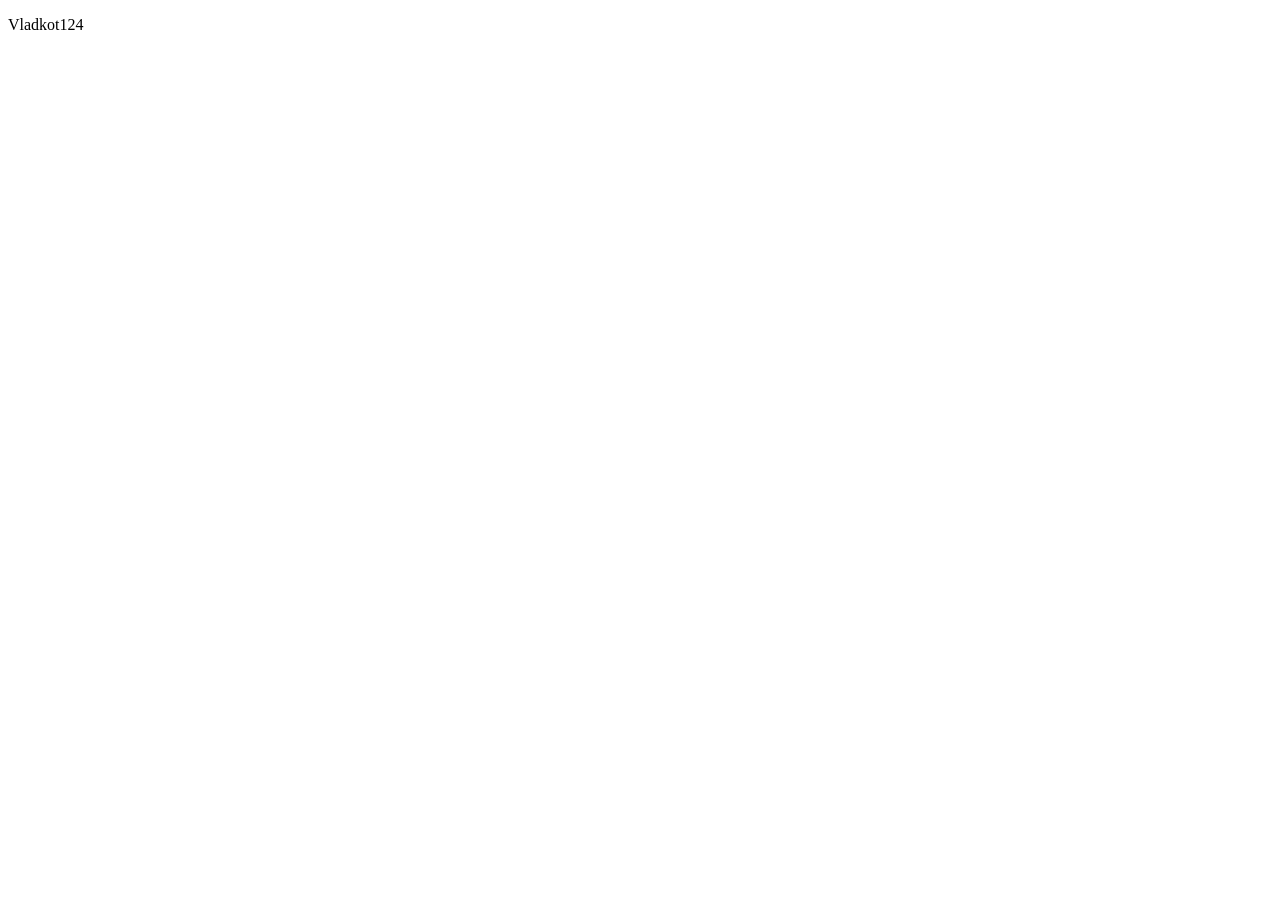
==== index.html @ 5b6939e6 "Get files back" ====
<!DOCTYPE html>
<html lang="en">
<head>
    <title>Lab-1 Static Site</title>
    <meta charset="UTF-8">
    <meta name="author" content="Vladkot124">
</head>
<body>
    <p>Vladkot124</p>
</body>
</html>
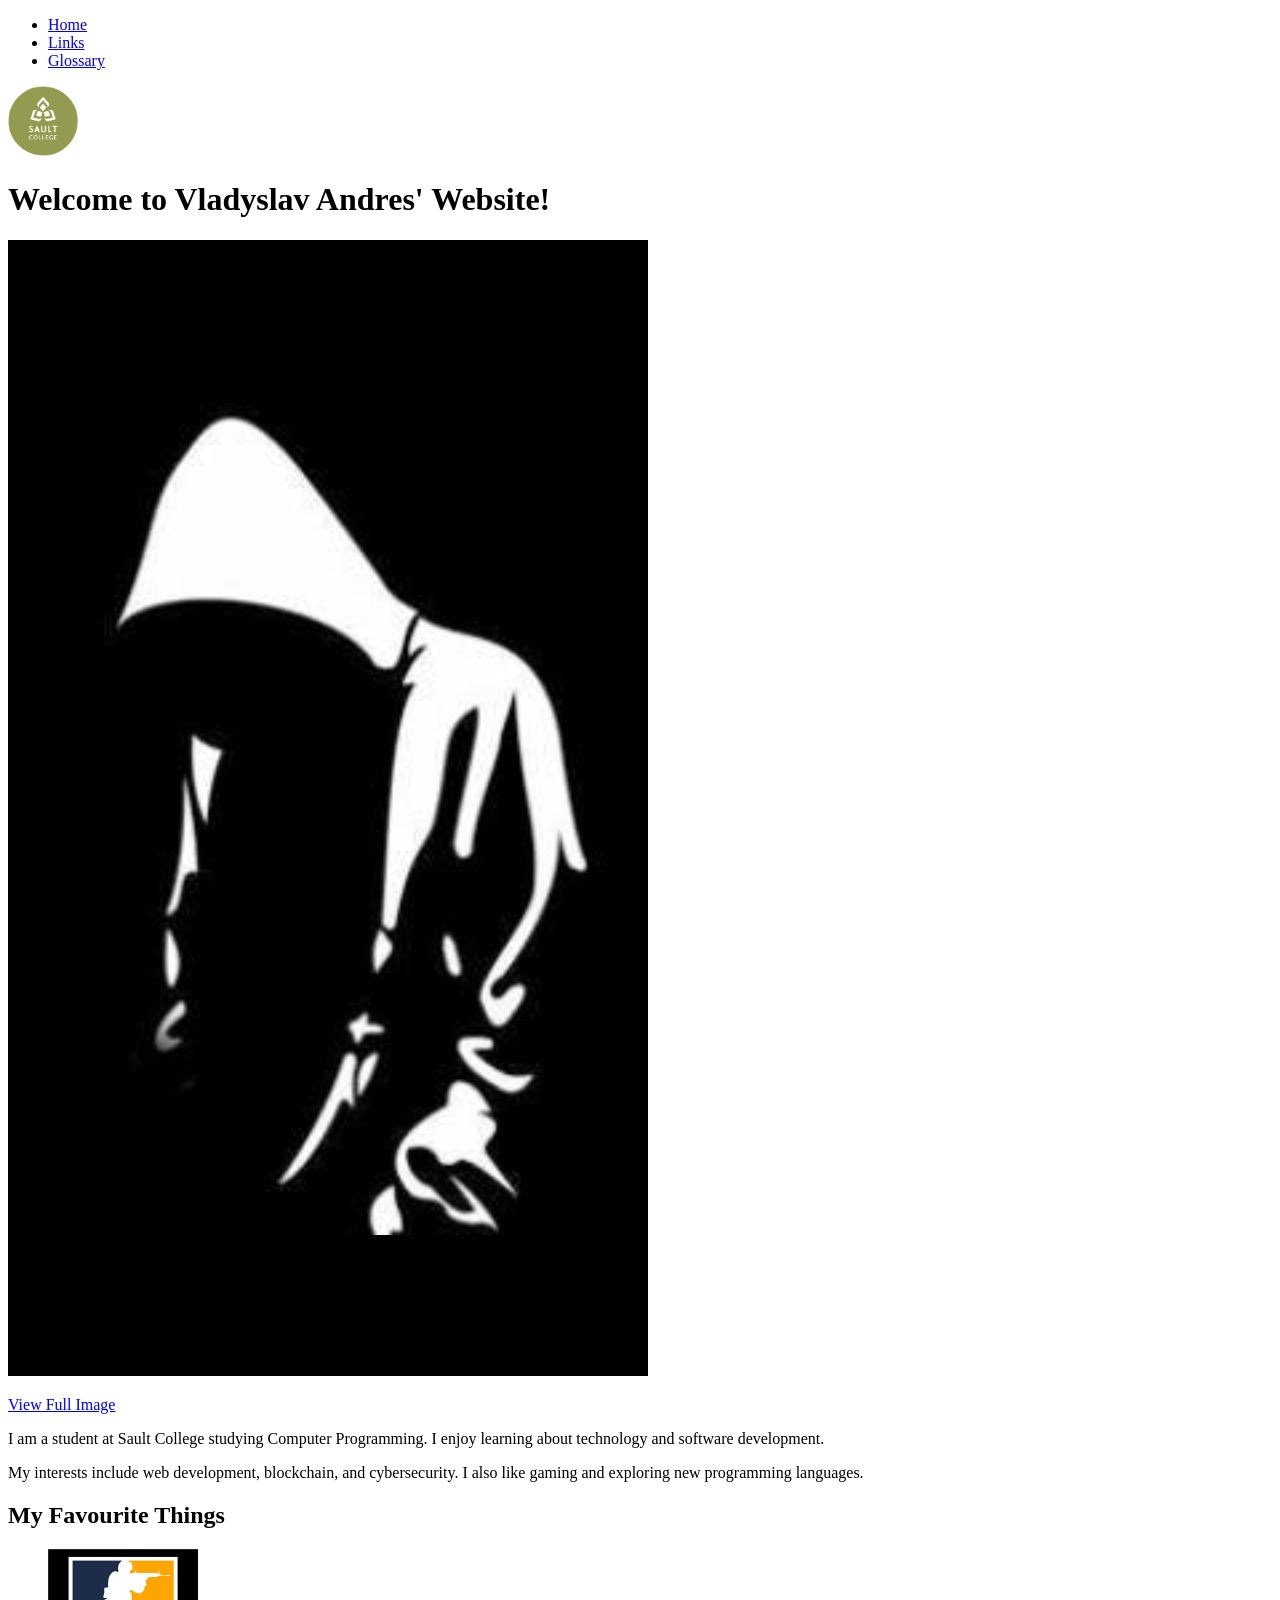
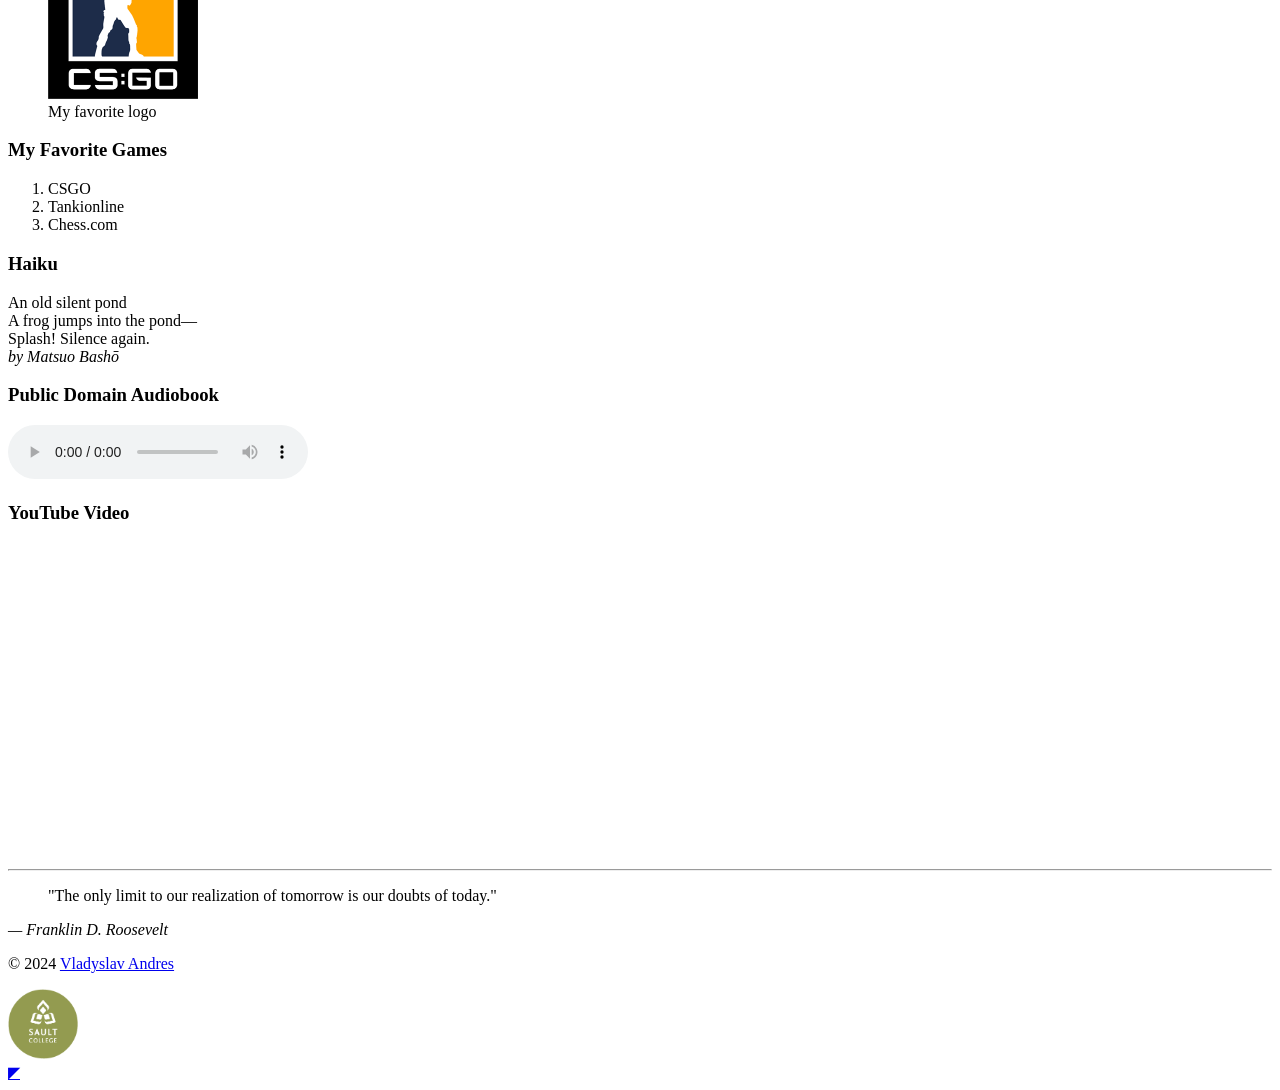
==== commit 948d2573: "Lab 2" ====
--- a/index.html
+++ b/index.html
@@ -1,11 +1,99 @@
 <!DOCTYPE html>
 <html lang="en">
+
 <head>
-    <title>Lab-1 Static Site</title>
     <meta charset="UTF-8">
-    <meta name="author" content="Vladkot124">
+    <meta name="viewport" content="width=device-width, initial-scale=1.0">
+    <meta name="author" content="Vladyslav Andres">
+    <meta name="description" content="A personal website for Vladyslav Andres">
+    <title>Vladyslav Andres' Website</title>
+    <link rel="icon" href="assets/favicon.ico" type="image/x-icon">
+    <link rel="stylesheet" href="styles/style.css">
 </head>
+
 <body>
-    <p>Vladkot124</p>
+    <div class="container">
+        <!-- Header Section -->
+        <header id="top">
+            <nav>
+                <ul>
+                    <li><a href="index.html" title="Home Page">Home</a></li>
+                    <li><a href="links.html" title="External Links">Links</a></li>
+                    <li><a href="glossary.html" title="Glossary of Terms">Glossary</a></li>
+                </ul>
+            </nav>
+            <picture>
+                <source srcset="images/sc-logo.png" type="image/svg+xml">
+                <img src="images/sc-logo.png"
+                     srcset="images/sc-logo@1.5x.png 1.5x,images/sc-logo@2x.png 2x" 
+                     alt="Sault College Logo" width="70" height="70">
+            </picture>
+        </header>
+
+        <!-- Main Content Section -->
+        <main>
+            <h1>Welcome to Vladyslav Andres' Website!</h1>
+
+            <!-- Personal Photo Section -->
+            <picture>
+                <source srcset="images/my-photo.jpg" media="(min-width: 500px)">
+                <img src="images/my-photo.jpg" alt="Photo of Vladyslav Andres">
+            </picture>
+            <p><a href="images/my-photo.jpg" target="_blank" title="View Full Image">View Full Image</a></p>
+            
+            <p>I am a student at Sault College studying Computer Programming. I enjoy learning about technology and software development.</p>
+            <p>My interests include web development, blockchain, and cybersecurity. I also like gaming and exploring new programming languages.</p>
+
+            <h2>My Favourite Things</h2>
+            <figure>
+                <a href="https://www.google.com" title="Google Website">
+                    <img src="images/logo.png" alt="My favorite logo" width="150" height="150">
+                </a>
+                <figcaption>My favorite logo</figcaption>
+            </figure>
+
+            <h3>My Favorite Games</h3>
+            <ol>
+                <li>CSGO</li>
+                <li>Tankionline</li>
+                <li>Chess.com</li>
+            </ol>
+
+            <h3>Haiku</h3>
+            <p>
+                An old silent pond<br>
+                A frog jumps into the pond—<br>
+                Splash! Silence again.<br>
+                <cite>by <span class="author">Matsuo Bashō</span></cite>
+            </p>
+
+            <h3>Public Domain Audiobook</h3>
+            <audio controls>
+                <source src="https://www.soundhelix.com/examples/mp3/SoundHelix-Song-1.mp3" type="audio/mpeg">
+                Your browser does not support the audio element. 
+                <a href="https://www.soundhelix.com/examples/mp3/SoundHelix-Song-1.mp3" download title="Download Audio">Download here</a>.
+            </audio>
+
+            <h3>YouTube Video</h3>
+            <iframe width="560" height="315" src="https://www.youtube.com/embed/YSiNcoBcDDQ?si=GVqZZ79py-1PZytV" title="YouTube video player" frameborder="0" allow="accelerometer; autoplay; clipboard-write; encrypted-media; gyroscope; picture-in-picture; web-share" referrerpolicy="strict-origin-when-cross-origin" allowfullscreen></iframe>
+        </main>
+
+        <!-- Footer Section -->
+        <footer>
+            <hr>
+            <blockquote>
+                "The only limit to our realization of tomorrow is our doubts of today."
+            </blockquote>
+            <cite>— <span class="author">Franklin D. Roosevelt</span></cite>
+            <p>© 2024 <a href="mailto:24017497@Saultcollege.ca?subject=Message from CSD112 Website" title="Email Vladyslav Andres">Vladyslav Andres</a></p>
+            <img src="images/sc-logo.png" 
+                 srcset="images/sc-logo.png, " 
+                 alt="Sault College Logo" width="70" height="70">
+        </footer>
+
+        <!-- Back to Top Link -->
+        <a href="#top" title="Back to top" aria-label="Back to top">◤</a>
+    </div>
 </body>
+
 </html>
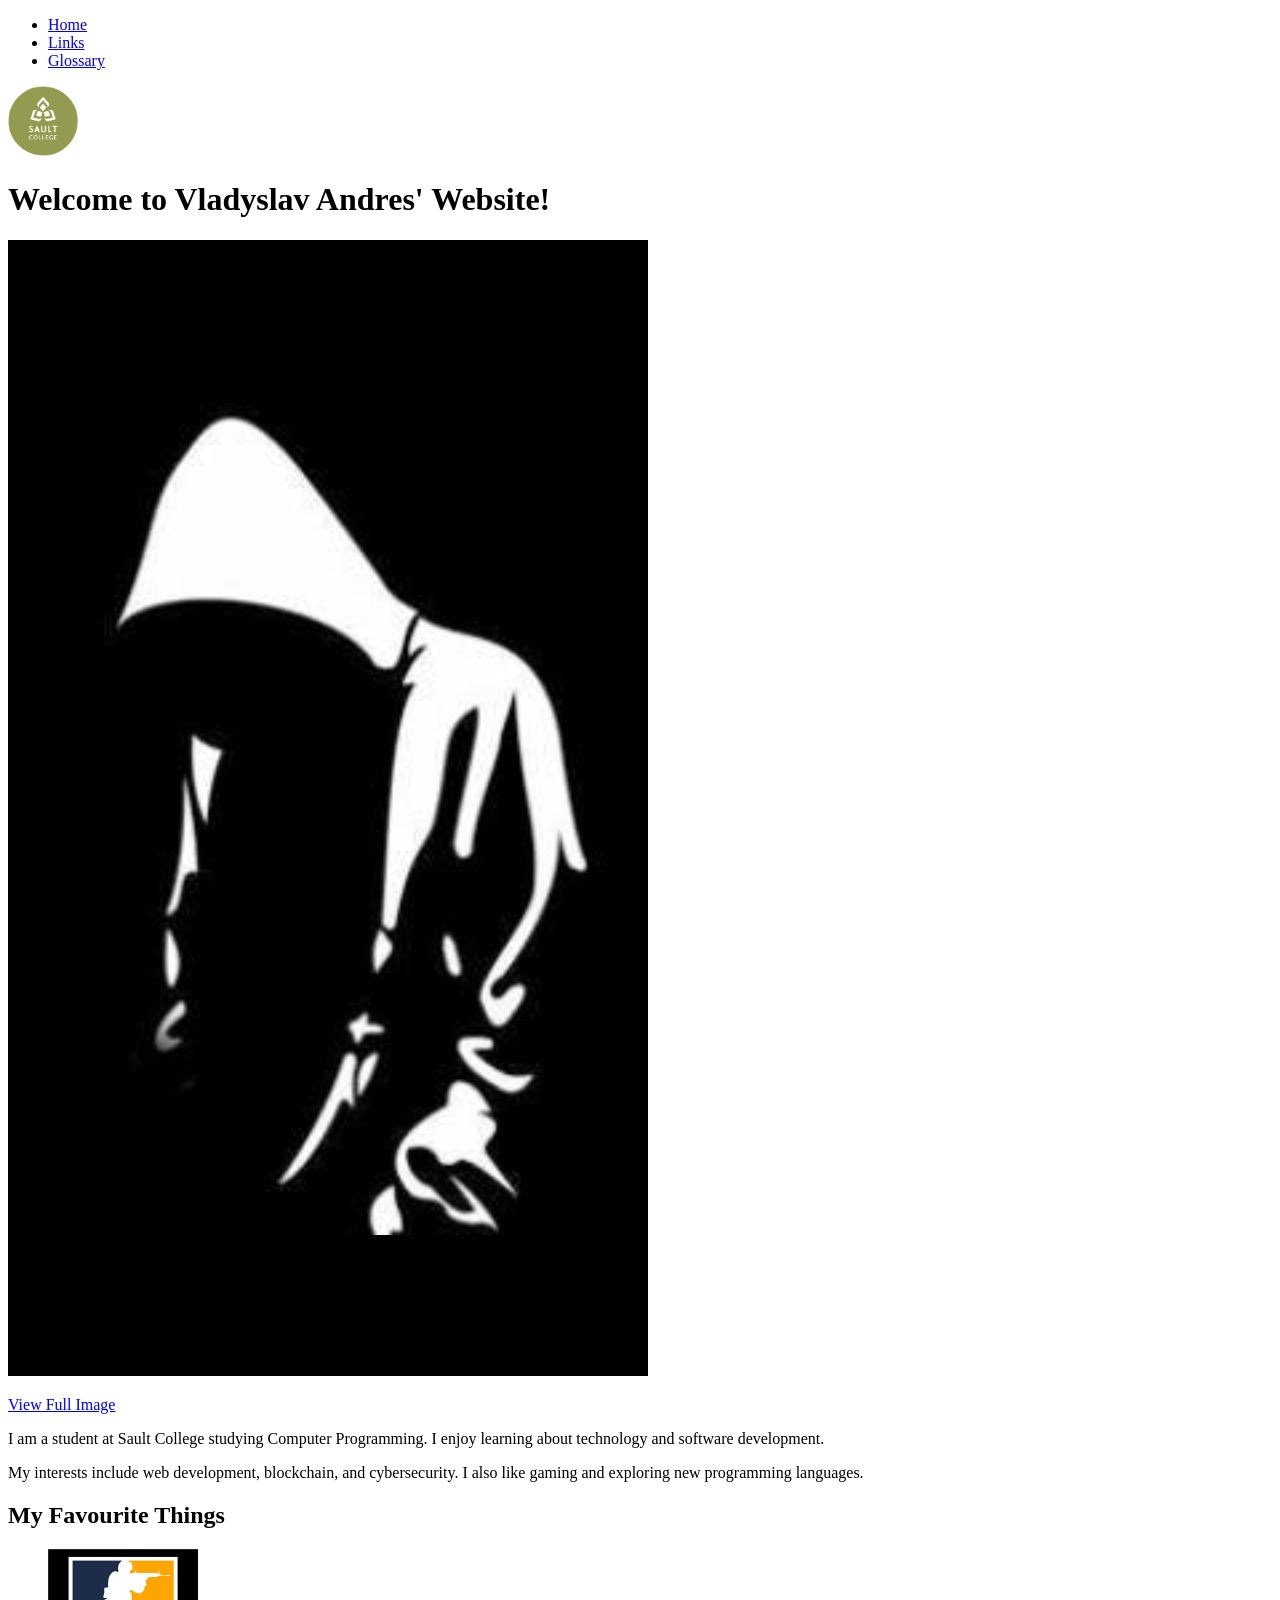
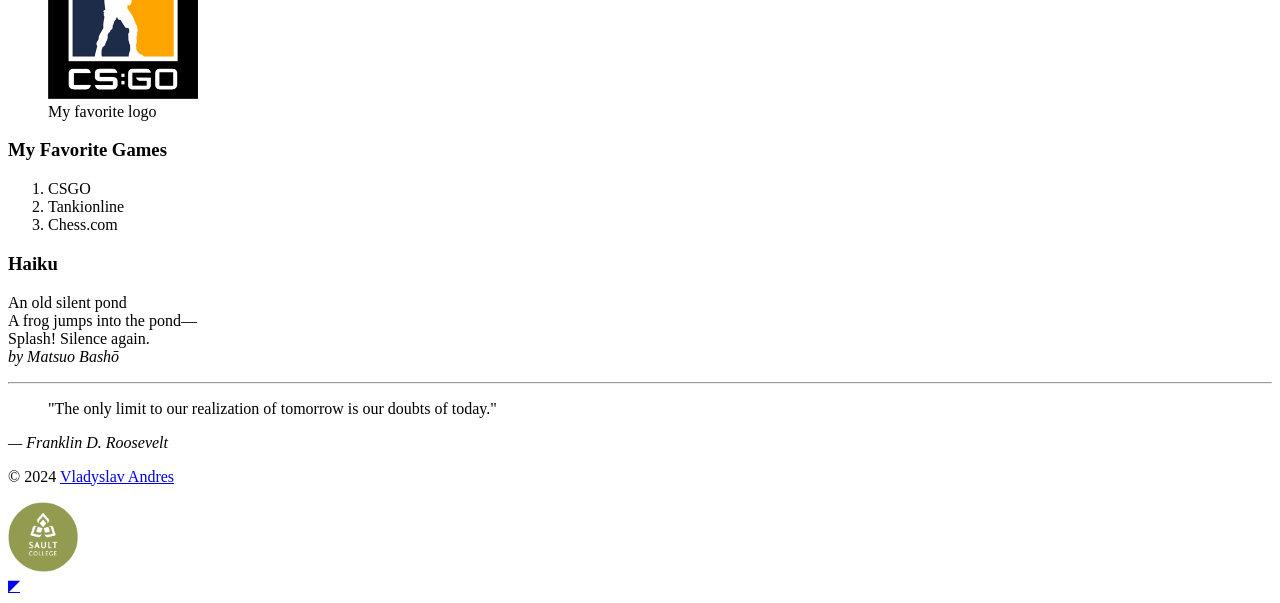
==== commit c46a2c31: "lab2redid" ====
--- a/index.html
+++ b/index.html
@@ -67,15 +67,7 @@
                 <cite>by <span class="author">Matsuo Bashō</span></cite>
             </p>
 
-            <h3>Public Domain Audiobook</h3>
-            <audio controls>
-                <source src="https://www.soundhelix.com/examples/mp3/SoundHelix-Song-1.mp3" type="audio/mpeg">
-                Your browser does not support the audio element. 
-                <a href="https://www.soundhelix.com/examples/mp3/SoundHelix-Song-1.mp3" download title="Download Audio">Download here</a>.
-            </audio>
-
-            <h3>YouTube Video</h3>
-            <iframe width="560" height="315" src="https://www.youtube.com/embed/YSiNcoBcDDQ?si=GVqZZ79py-1PZytV" title="YouTube video player" frameborder="0" allow="accelerometer; autoplay; clipboard-write; encrypted-media; gyroscope; picture-in-picture; web-share" referrerpolicy="strict-origin-when-cross-origin" allowfullscreen></iframe>
+            
         </main>
 
         <!-- Footer Section -->
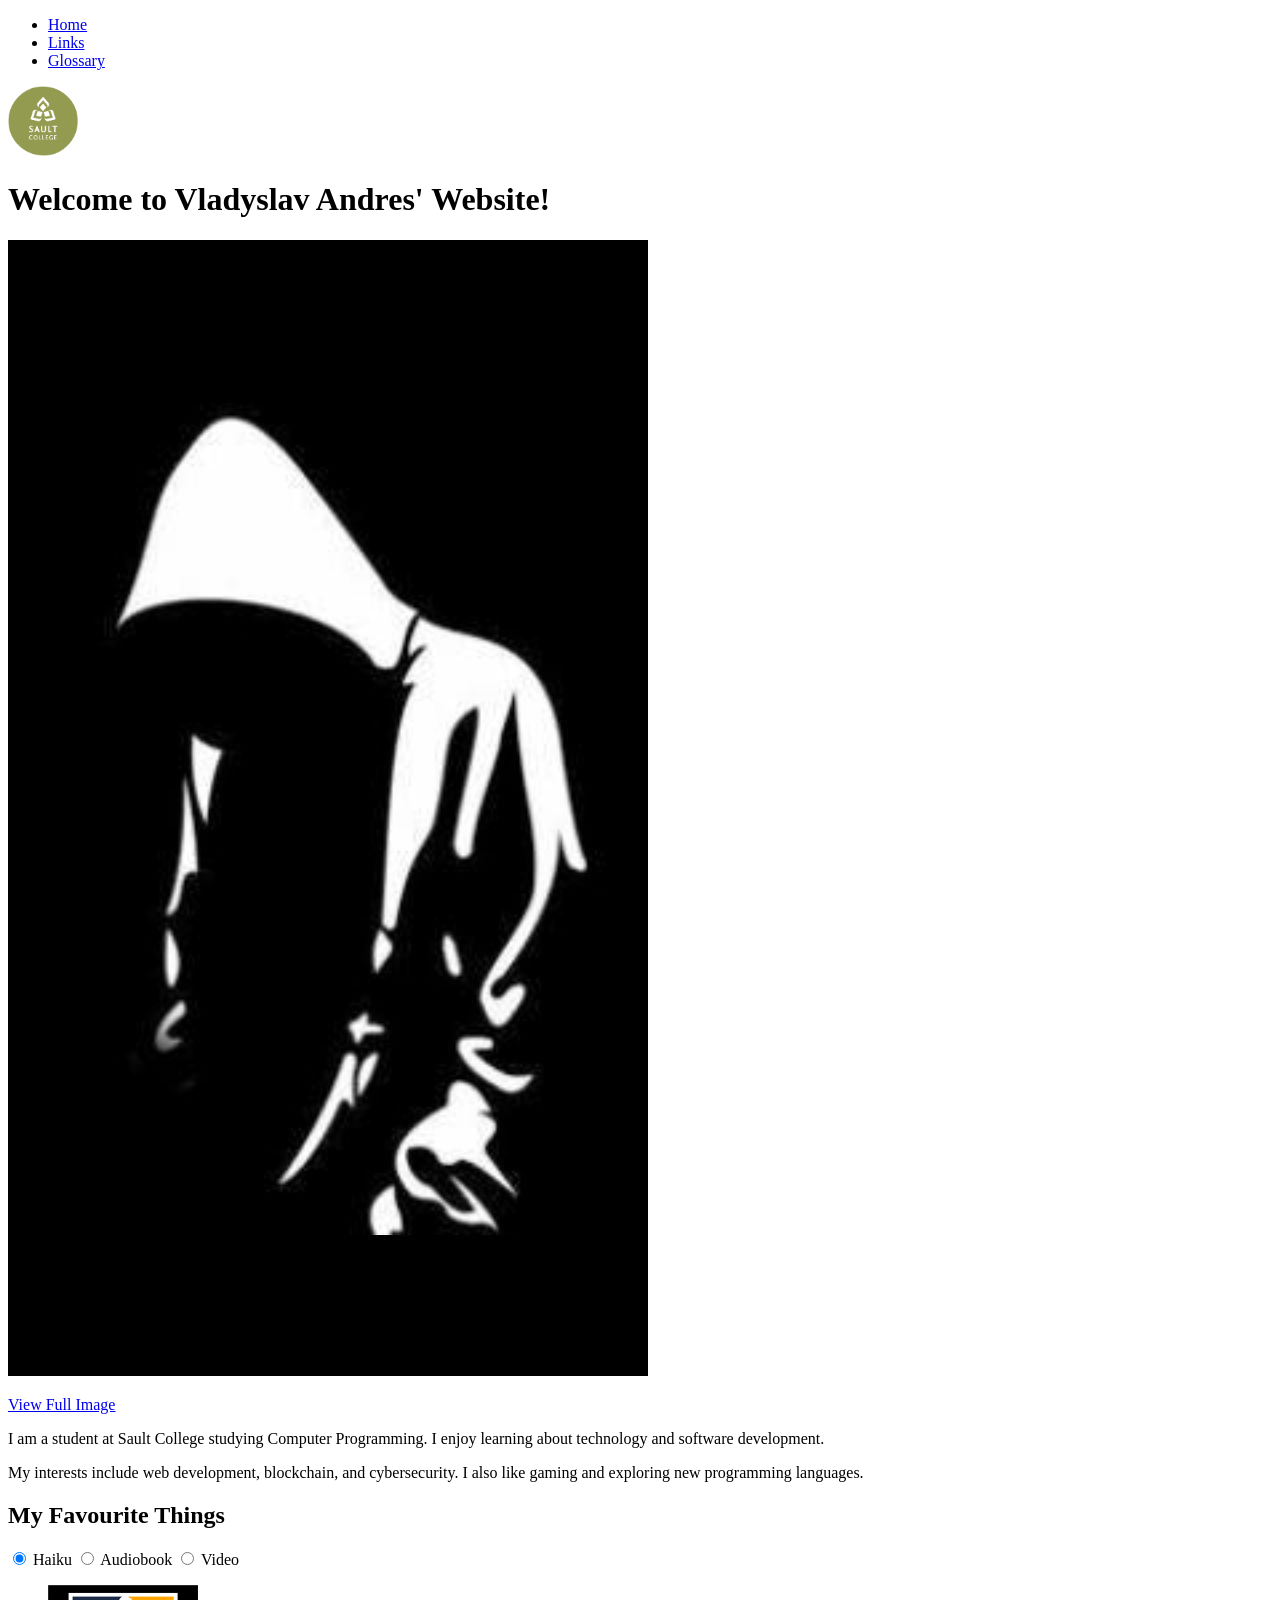
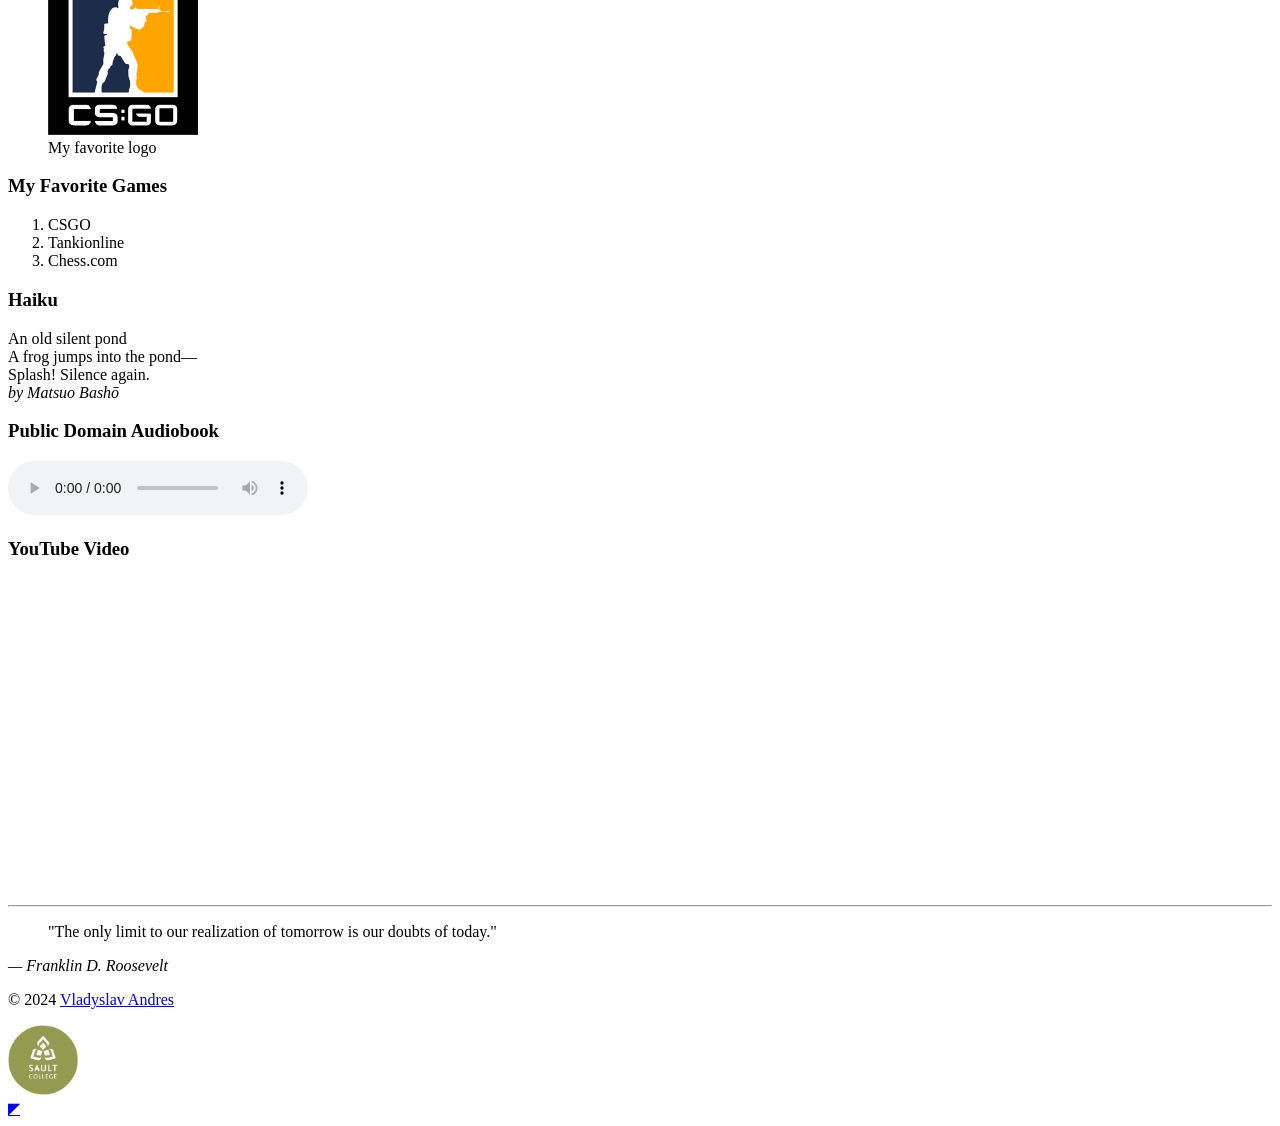
==== commit 5de178ad: "Done" ====
--- a/index.html
+++ b/index.html
@@ -45,6 +45,15 @@
             <p>My interests include web development, blockchain, and cybersecurity. I also like gaming and exploring new programming languages.</p>
 
             <h2>My Favourite Things</h2>
+            <div class="favourites">
+                <input type="radio" name="tabs" id="tab1" checked>
+                <label for="tab1">Haiku</label>
+              
+                <input type="radio" name="tabs" id="tab2">
+                <label for="tab2">Audiobook</label>
+              
+                <input type="radio" name="tabs" id="tab3">
+                <label for="tab3">Video</label>
             <figure>
                 <a href="https://www.google.com" title="Google Website">
                     <img src="images/logo.png" alt="My favorite logo" width="150" height="150">
@@ -58,7 +67,7 @@
                 <li>Tankionline</li>
                 <li>Chess.com</li>
             </ol>
-
+            <div class="tab-content" id="content1">
             <h3>Haiku</h3>
             <p>
                 An old silent pond<br>
@@ -66,8 +75,20 @@
                 Splash! Silence again.<br>
                 <cite>by <span class="author">Matsuo Bashō</span></cite>
             </p>
-
-            
+        </div>
+        <div class="tab-content" id="content2"></div>
+            <h3>Public Domain Audiobook</h3>
+            <audio controls>
+                <source src="https://www.soundhelix.com/examples/mp3/SoundHelix-Song-1.mp3" type="audio/mpeg">
+                Your browser does not support the audio element. 
+                <a href="https://www.soundhelix.com/examples/mp3/SoundHelix-Song-1.mp3" download title="Download Audio">Download here</a>.
+            </audio>
+        </div>
+        <div class="tab-content" id="content3">
+            <h3>YouTube Video</h3>
+            <iframe class="rounded-video" style="border: none;" width="560" height="315" src="https://www.youtube.com/embed/YSiNcoBcDDc" title="YouTube video player" allow="accelerometer; autoplay; clipboard-write; encrypted-media; gyroscope; picture-in-picture; web-share" referrerpolicy="strict-origin-when-cross-origin" allowfullscreen></iframe>
+        </div>
+    </div>
         </main>
 
         <!-- Footer Section -->
